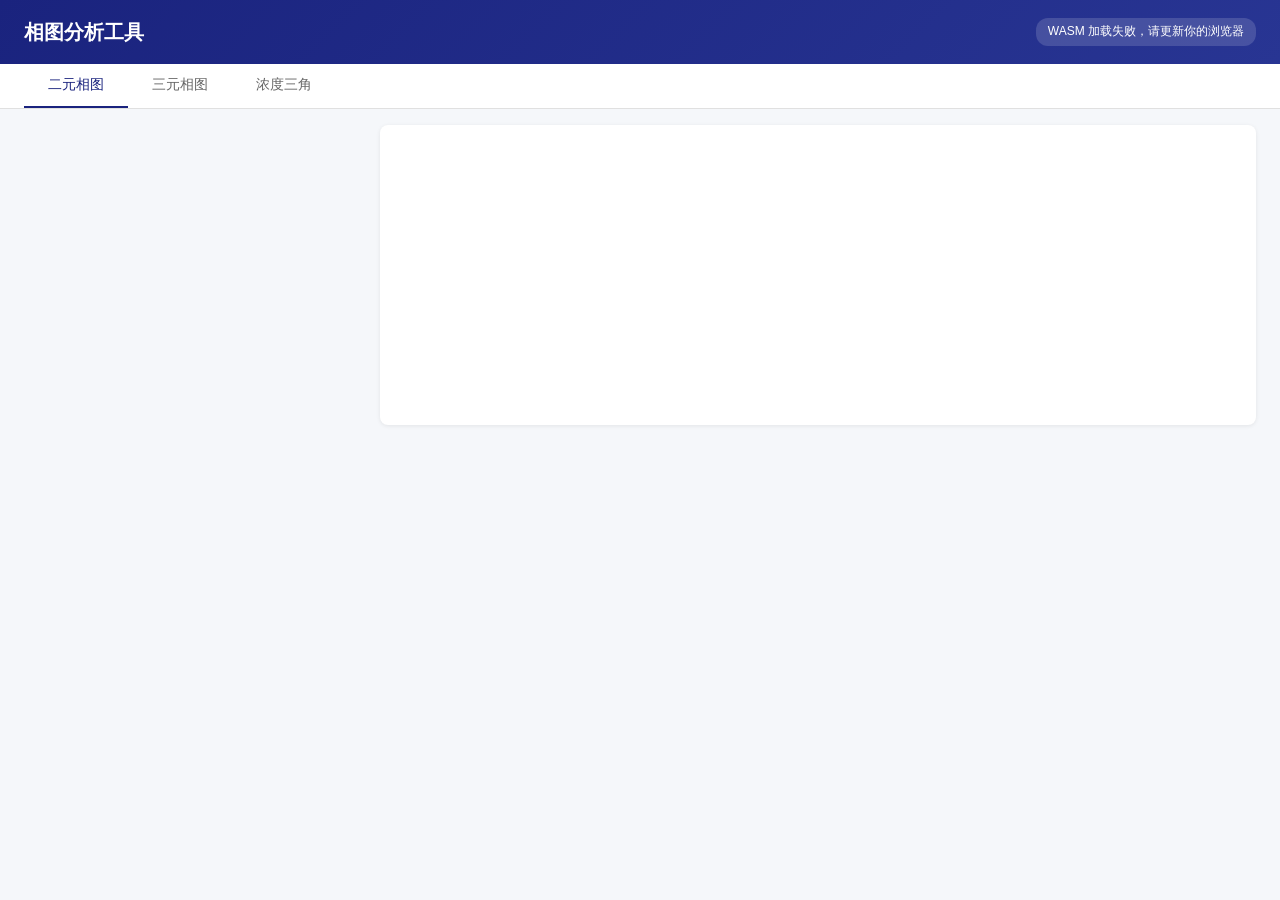
==== web/index.html @ 82f03c0e "feat(ternary): 添加三元相图初始数据并优化文字 - 添加三元相图的初始数据点、线条和曲面配置 - 更新二元相图数据管理面板标题 - 标记相区自动上色功能为实验性状态 - 调整图例布局为水" ====
<!DOCTYPE html>
<html lang="zh-CN">
<head>
    <meta charset="UTF-8">
    <meta name="viewport" content="width=device-width, initial-scale=1.0">
    <title>简单相图工具</title>
    <script src="https://cdn.plot.ly/plotly-2.32.0.min.js"></script>
    <link rel="stylesheet" href="css/style.css">
</head>
<body>
    <div class="app-header">
        <h1>相图分析工具</h1>
        <span class="wasm-status" id="wasmStatus">WASM 加载中...</span>
    </div>

    <div class="nav-bar">
        <button class="nav-btn active" data-page="binary" onclick="switchPage('binary')">二元相图</button>
        <button class="nav-btn" data-page="ternary" onclick="switchPage('ternary')">三元相图</button>
        <button class="nav-btn" data-page="triangle" onclick="switchPage('triangle')">浓度三角</button>
    </div>

    <!-- Binary Page -->
    <div class="page active" id="page-binary">
        <div class="sidebar-layout">
            <div class="sidebar" id="binarySidebar"></div>
            <div class="main-content">
                <div class="chart-container" id="binaryChart"></div>
                <div id="binaryResult"></div>
            </div>
        </div>
    </div>

    <!-- Ternary Page -->
    <div class="page" id="page-ternary">
        <div id="ternaryToolbar"></div>
        <div class="ternary-layout">
            <div class="ternary-3d">
                <div class="chart-container" id="ternaryChart3d"></div>
            </div>
            <div class="ternary-2d">
                <div class="chart-container" id="ternaryChart2d"></div>
            </div>
        </div>
    </div>

    <!-- Triangle Page -->
    <div class="page" id="page-triangle">
        <div id="triangleContainer"></div>
    </div>

    <script src="js/app.js"></script>
    <script src="js/binary.js"></script>
    <script src="js/ternary.js"></script>
    <script src="js/triangle.js"></script>
    <script src="js/wasm_exec.js"></script>
    <script>
        const go = new Go();
        WebAssembly.instantiateStreaming(fetch('main.wasm'), go.importObject)
            .then(result => {
                go.run(result.instance);
            })
            .catch(err => {
                document.getElementById('wasmStatus').textContent = 'WASM 加载失败，请更新你的浏览器';
                console.error('WASM load error:', err);
            });
    </script>
</body>
</html>
---- web/css/style.css ----
* {
    margin: 0;
    padding: 0;
    box-sizing: border-box;
}

body {
    font-family: -apple-system, BlinkMacSystemFont, 'Segoe UI', 'Roboto', sans-serif;
    background: #f5f7fa;
    color: #333;
    line-height: 1.6;
}

.app-header {
    background: linear-gradient(135deg, #1a237e, #283593);
    color: white;
    padding: 16px 24px;
    display: flex;
    align-items: center;
    justify-content: space-between;
    box-shadow: 0 2px 8px rgba(0,0,0,0.15);
}

.app-header h1 {
    font-size: 20px;
    font-weight: 600;
}

.wasm-status {
    font-size: 12px;
    padding: 4px 12px;
    border-radius: 12px;
    background: rgba(255,255,255,0.15);
}

.wasm-status.loaded {
    background: #4caf50;
}

.nav-bar {
    background: white;
    padding: 0 24px;
    display: flex;
    gap: 0;
    border-bottom: 1px solid #e0e0e0;
}

.nav-btn {
    padding: 12px 24px;
    border: none;
    background: none;
    cursor: pointer;
    font-size: 14px;
    font-weight: 500;
    color: #666;
    border-bottom: 2px solid transparent;
    transition: all 0.2s;
}

.nav-btn:hover {
    color: #1a237e;
    background: #f5f7fa;
}

.nav-btn.active {
    color: #1a237e;
    border-bottom-color: #1a237e;
}

.page {
    display: none;
    padding: 16px 24px;
}

.page.active {
    display: block;
}

.sidebar-layout {
    display: flex;
    gap: 16px;
}

.sidebar {
    width: 340px;
    flex-shrink: 0;
}

.main-content {
    flex: 1;
    min-width: 0;
}

.card {
    background: white;
    border-radius: 8px;
    box-shadow: 0 1px 4px rgba(0,0,0,0.08);
    padding: 16px;
    margin-bottom: 12px;
}

.card-title {
    font-size: 13px;
    font-weight: 600;
    color: #666;
    text-transform: uppercase;
    letter-spacing: 0.5px;
    margin-bottom: 12px;
}

.form-group {
    margin-bottom: 10px;
}

.form-group label {
    display: block;
    font-size: 12px;
    font-weight: 500;
    color: #555;
    margin-bottom: 4px;
}

.form-row {
    display: flex;
    gap: 8px;
}

.form-row .form-group {
    flex: 1;
}

input, select, button {
    font-family: inherit;
    font-size: 13px;
}

input[type="text"],
input[type="number"],
select {
    width: 100%;
    padding: 7px 10px;
    border: 1px solid #d0d0d0;
    border-radius: 5px;
    background: white;
    transition: border-color 0.2s;
}

input[type="text"]:focus,
input[type="number"]:focus,
select:focus {
    outline: none;
    border-color: #1a237e;
    box-shadow: 0 0 0 2px rgba(26,35,126,0.1);
}

.btn {
    padding: 7px 16px;
    border: 1px solid #d0d0d0;
    border-radius: 5px;
    background: white;
    cursor: pointer;
    font-weight: 500;
    transition: all 0.2s;
    font-size: 13px;
}

.btn:hover {
    background: #f0f0f0;
}

.btn-primary {
    background: #1a237e;
    color: white;
    border-color: #1a237e;
}

.btn-primary:hover {
    background: #283593;
}

.btn-danger {
    background: #d32f2f;
    color: white;
    border-color: #d32f2f;
}

.btn-danger:hover {
    background: #e53935;
}

.btn-full {
    width: 100%;
}

.tabs {
    display: flex;
    gap: 0;
    border-bottom: 1px solid #e0e0e0;
    margin-bottom: 12px;
}

.tab-btn {
    padding: 8px 16px;
    border: none;
    background: none;
    cursor: pointer;
    font-size: 13px;
    color: #666;
    border-bottom: 2px solid transparent;
    transition: all 0.2s;
}

.tab-btn:hover {
    color: #1a237e;
}

.tab-btn.active {
    color: #1a237e;
    border-bottom-color: #1a237e;
}

.tab-panel {
    display: none;
}

.tab-panel.active {
    display: block;
}

.data-table {
    width: 100%;
    border-collapse: collapse;
    font-size: 12px;
}

.data-table th {
    background: #f5f7fa;
    padding: 6px 8px;
    text-align: left;
    font-weight: 600;
    color: #555;
    border-bottom: 2px solid #e0e0e0;
}

.data-table td {
    padding: 4px 8px;
    border-bottom: 1px solid #f0f0f0;
}

.data-table input {
    width: 100%;
    padding: 4px 6px;
    border: 1px solid #e0e0e0;
    border-radius: 3px;
    font-size: 12px;
}

.data-table select {
    width: 100%;
    padding: 4px 6px;
    border: 1px solid #e0e0e0;
    border-radius: 3px;
    font-size: 12px;
}

.data-row-actions {
    display: flex;
    gap: 4px;
}

.data-row-actions button {
    padding: 2px 8px;
    font-size: 11px;
}

.toggle-label {
    display: flex;
    align-items: center;
    gap: 8px;
    cursor: pointer;
    font-size: 13px;
}

.toggle-label input[type="checkbox"] {
    width: 18px;
    height: 18px;
    cursor: pointer;
}

.calc-result {
    margin-top: 12px;
    padding: 12px;
    border-radius: 6px;
    font-size: 13px;
}

.calc-result.success {
    background: #e8f5e9;
    border: 1px solid #a5d6a7;
}

.calc-result.warning {
    background: #fff3e0;
    border: 1px solid #ffcc80;
}

.calc-result.info {
    background: #e3f2fd;
    border: 1px solid #90caf9;
}

.calc-result table {
    width: 100%;
    border-collapse: collapse;
    margin-top: 8px;
}

.calc-result td {
    padding: 3px 8px;
    border-bottom: 1px solid rgba(0,0,0,0.05);
}

.calc-result td:first-child {
    font-weight: 500;
    width: 120px;
}

/* Triangle result styling */
.tri-info {
    font-size: 13px;
    padding: 6px 12px;
    border-radius: 5px;
    margin-bottom: 6px;
}

.tri-info.point {
    background: #e8f5e9;
    border: 1px solid #a5d6a7;
}

.tri-info.vertex {
    background: #f3e5f5;
    border: 1px solid #ce93d8;
}

.tri-info.phase2 {
    background: #fff3e0;
    border: 1px solid #ffcc80;
}

.tri-info.phase3 {
    background: #e3f2fd;
    border: 1px solid #90caf9;
}

.tri-info.error {
    background: #ffebee;
    border: 1px solid #ef9a9a;
    color: #c62828;
}

.tri-info .label {
    display: inline-block;
    padding: 1px 8px;
    border-radius: 10px;
    font-weight: 600;
    font-size: 12px;
    margin: 0 2px;
}

.tri-info .label.red { background: #ffcdd2; color: #c62828; }
.tri-info .label.blue { background: #bbdefb; color: #1565c0; }
.tri-info .label.green { background: #c8e6c9; color: #2e7d32; }
.tri-info .label.orange { background: #ffe0b2; color: #e65100; }

.tri-result-table {
    width: 100%;
    border-collapse: collapse;
    margin-top: 6px;
    font-size: 13px;
}

.tri-result-table td {
    padding: 3px 8px;
    border-bottom: 1px solid rgba(0,0,0,0.05);
}

.tri-result-table td:first-child {
    font-weight: 500;
    color: #555;
    width: 100px;
}

.tri-result-table .val {
    font-weight: 600;
    font-family: 'Courier New', monospace;
}

.tri-result-table .phase-cell {
    display: flex;
    align-items: center;
    gap: 6px;
}

.tri-badge {
    display: inline-block;
    width: 10px;
    height: 10px;
    border-radius: 50%;
    margin-right: 4px;
}

.tri-badge.red { background: #e53935; }
.tri-badge.blue { background: #1e88e5; }
.tri-badge.green { background: #43a047; }

/* Ensure table columns are visible on narrow screens */
.data-table-wrapper {
    overflow-x: auto;
    -webkit-overflow-scrolling: touch;
}

.data-table .col-type {
    min-width: 100px;
}

.data-table .col-start,
.data-table .col-end {
    min-width: 80px;
}

.data-table .col-curve {
    min-width: 70px;
}

.data-table .col-actions {
    min-width: 40px;
}

.region-badge {
    display: inline-block;
    padding: 2px 10px;
    border-radius: 12px;
    font-size: 12px;
    font-weight: 600;
}

.chart-container {
    background: white;
    border-radius: 8px;
    box-shadow: 0 1px 4px rgba(0,0,0,0.08);
    padding: 8px;
    width: 100%;
    min-height: 300px;
}

.grid-3 {
    display: grid;
    grid-template-columns: repeat(3, 1fr);
    gap: 8px;
}

.grid-4 {
    display: grid;
    grid-template-columns: repeat(4, 1fr);
    gap: 8px;
}

.grid-2 {
    display: grid;
    grid-template-columns: repeat(2, 1fr);
    gap: 8px;
}

.empty-state {
    text-align: center;
    padding: 24px;
    color: #999;
    font-size: 13px;
}

.caption {
    font-size: 11px;
    color: #999;
    margin-top: 8px;
}

.info-msg {
    padding: 8px 12px;
    border-radius: 5px;
    font-size: 12px;
    margin-bottom: 8px;
}

.info-msg.error {
    background: #ffebee;
    color: #c62828;
    border: 1px solid #ef9a9a;
}

.ternary-layout {
    display: flex;
    gap: 16px;
}

.ternary-3d {
    flex: 3;
    min-height: 480px;
}

.ternary-2d {
    flex: 1.5;
    min-height: 360px;
}

@media (max-width: 900px) {
    .sidebar-layout {
        flex-direction: column;
    }
    .sidebar {
        width: 100%;
    }
    .ternary-layout {
        flex-direction: column;
    }
    .ternary-3d {
        flex: none;
        width: 100%;
        min-height: 400px;
    }
    .ternary-2d {
        flex: none;
        width: 100%;
        min-height: 340px;
    }
}
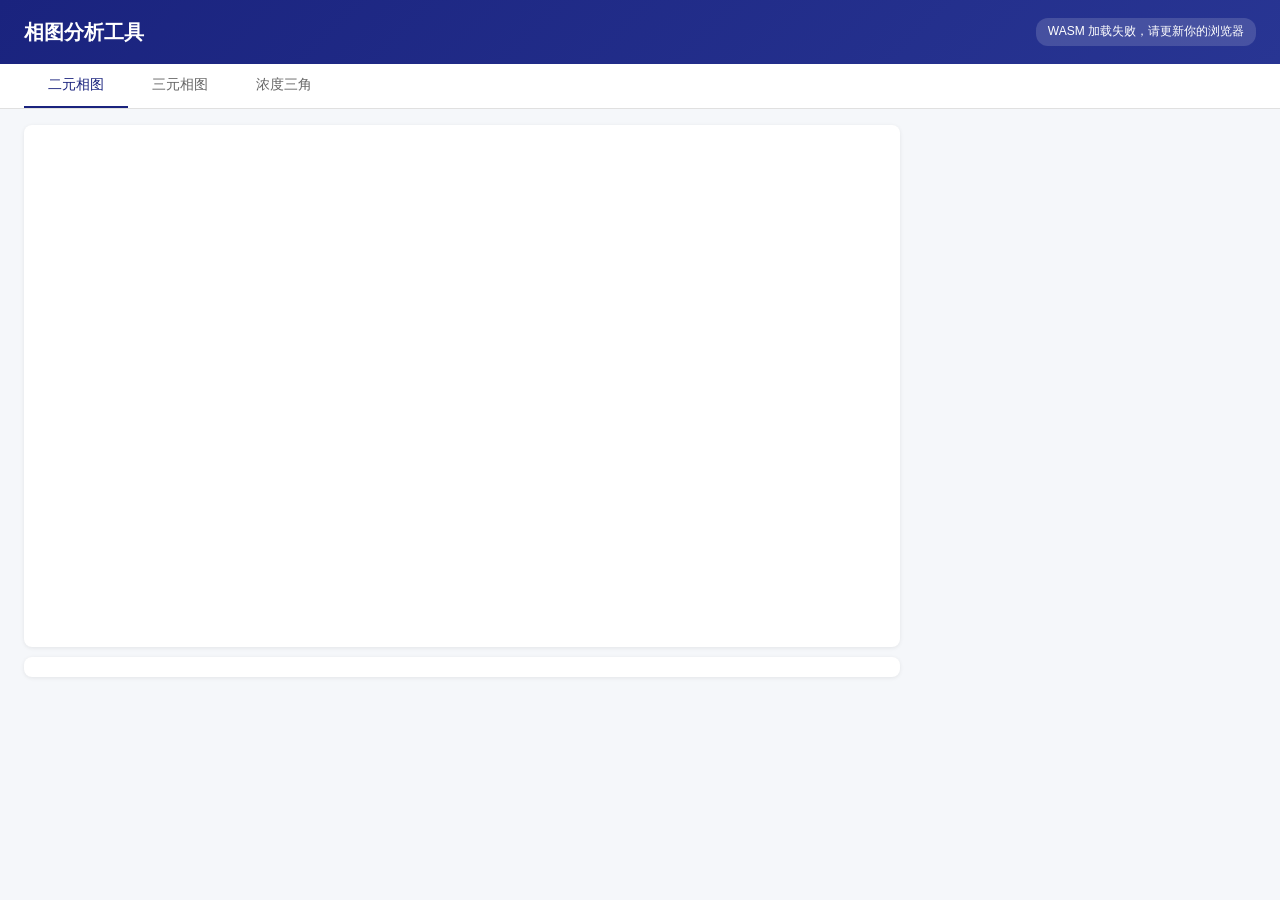
==== commit 0a8b822e: "feat(binary): 重构二元相图布局 - 实现可折叠的特征点列表组件，支持展开/收起状态记忆 - 添加二元相图页面的整体布局重构，优化主内容和侧边栏结构 - 改进二元相图图表渲染逻辑，支持视图" ====
--- a/web/index.html
+++ b/web/index.html
@@ -21,12 +21,15 @@
 
     <!-- Binary Page -->
     <div class="page active" id="page-binary">
-        <div class="sidebar-layout">
-            <div class="sidebar" id="binarySidebar"></div>
+        <div class="sidebar-layout binary-layout">
             <div class="main-content">
-                <div class="chart-container" id="binaryChart"></div>
+                <section class="binary-visual-panel">
+                    <div class="chart-container" id="binaryChart"></div>
+                    <div id="binaryLegend" class="binary-legend" aria-label="二元相图图例"></div>
+                </section>
                 <div id="binaryResult"></div>
             </div>
+            <div class="sidebar" id="binarySidebar"></div>
         </div>
     </div>
 
@@ -48,6 +51,7 @@
         <div id="triangleContainer"></div>
     </div>
 
+    <script src="js/bridge.js"></script>
     <script src="js/app.js"></script>
     <script src="js/binary.js"></script>
     <script src="js/ternary.js"></script>
@@ -57,6 +61,8 @@
         const go = new Go();
         WebAssembly.instantiateStreaming(fetch('main.wasm'), go.importObject)
             .then(result => {
+                window.__go = go;
+                window.__wasmInst = result.instance; // for zero-copy TypedArray views
                 go.run(result.instance);
             })
             .catch(err => {
--- a/web/css/style.css
+++ b/web/css/style.css
@@ -91,6 +91,282 @@
     min-width: 0;
 }
 
+#page-binary .sidebar-layout {
+    align-items: flex-start;
+}
+
+#page-binary .binary-layout {
+    align-items: stretch;
+}
+
+#page-binary .main-content {
+    display: flex;
+    flex-direction: column;
+    gap: 12px;
+    min-width: 0;
+}
+
+#page-binary .binary-visual-panel {
+    display: flex;
+    flex-direction: column;
+    gap: 10px;
+    min-width: 0;
+}
+
+#page-binary #binaryChart.chart-container {
+    min-height: 520px;
+    height: clamp(420px, 58vh, 560px);
+}
+
+.binary-legend {
+    display: flex;
+    flex-wrap: wrap;
+    gap: 8px 12px;
+    padding: 10px 12px;
+    background: white;
+    border-radius: 8px;
+    box-shadow: 0 1px 4px rgba(0,0,0,0.08);
+}
+
+.binary-legend.is-empty {
+    display: none;
+}
+
+.binary-legend-item {
+    display: inline-flex;
+    align-items: center;
+    gap: 6px;
+    min-width: 0;
+    font-size: 12px;
+    color: #555;
+}
+
+.binary-legend-label {
+    white-space: nowrap;
+}
+
+.binary-legend-swatch {
+    display: inline-block;
+    flex: 0 0 auto;
+}
+
+.binary-legend-swatch.region {
+    width: 14px;
+    height: 14px;
+    background: var(--legend-color);
+    border: 1px solid rgba(0,0,0,0.08);
+    border-radius: 3px;
+}
+
+.binary-legend-swatch.point {
+    width: 12px;
+    height: 12px;
+    border-radius: 50%;
+    background: var(--legend-color);
+}
+
+.binary-legend-swatch.point.ring {
+    border: 2px solid #333;
+}
+
+.binary-legend-line {
+    display: inline-block;
+    width: 24px;
+    height: 0;
+    border-top: 3px solid var(--legend-color);
+    flex: 0 0 auto;
+}
+
+.binary-legend-line.dash {
+    border-top-style: dashed;
+}
+
+.binary-legend-line.dot {
+    border-top-style: dotted;
+}
+
+.binary-legend-line.dashdot {
+    border-top-style: dashed;
+    position: relative;
+}
+
+.binary-legend-line.dashdot::after {
+    content: '';
+    position: absolute;
+    top: -2px;
+    left: 50%;
+    width: 4px;
+    height: 4px;
+    margin-left: -2px;
+    border-radius: 50%;
+    background: var(--legend-color);
+}
+
+#page-binary .sidebar {
+    position: sticky;
+    top: 16px;
+    align-self: flex-start;
+    max-height: calc(100vh - 32px);
+    overflow-y: auto;
+}
+
+#binaryResult:empty {
+    display: none;
+}
+
+.binary-result-card {
+    padding: 12px;
+    background: white;
+    border-radius: 8px;
+    box-shadow: 0 1px 4px rgba(0,0,0,0.08);
+}
+
+.binary-editor-row {
+    margin-bottom: 8px;
+}
+
+.binary-editor-add {
+    margin-bottom: 8px;
+}
+
+.binary-action-btn {
+    padding: 2px 6px;
+    font-size: 11px;
+}
+
+.binary-result-title {
+    margin-bottom: 8px;
+}
+
+.binary-result-region {
+    padding: 6px 12px;
+    background: #e3f2fd;
+    border-radius: 5px;
+    margin-bottom: 8px;
+    font-size: 13px;
+}
+
+.binary-result-panel {
+    padding: 12px;
+    border-radius: 5px;
+    font-size: 13px;
+}
+
+.binary-result-panel.two-phase {
+    background: #e8f5e9;
+    border: 1px solid #a5d6a7;
+}
+
+.binary-result-panel.three-phase {
+    background: #fff3e0;
+    border: 1px solid #ffcc80;
+}
+
+.binary-result-panel.single-phase {
+    background: #e3f2fd;
+    border: 1px solid #90caf9;
+}
+
+.binary-result-table {
+    width: 100%;
+    border-collapse: collapse;
+    margin-top: 8px;
+}
+
+.binary-result-table td {
+    padding: 3px 8px;
+}
+
+.binary-result-table tr:not(:last-child) td {
+    border-bottom: 1px solid rgba(0,0,0,0.05);
+}
+
+.binary-result-label {
+    font-weight: 500;
+}
+
+.binary-point-list .collapsible-body {
+    max-height: 280px;
+}
+
+.ternary-toolbar-actions {
+    display: flex;
+    gap: 8px;
+    margin-bottom: 12px;
+    flex-wrap: wrap;
+    align-items: center;
+}
+
+.ternary-toggle {
+    display: flex;
+    align-items: center;
+    gap: 4px;
+    font-size: 12px;
+    cursor: pointer;
+}
+
+.ternary-toggle.coords {
+    margin-left: auto;
+}
+
+.ternary-toggle.precision {
+    color: #d97706;
+}
+
+.ternary-editor-row {
+    margin-bottom: 8px;
+}
+
+.ternary-editor-add {
+    margin-bottom: 8px;
+}
+
+.ternary-action-btn {
+    padding: 2px 6px;
+    font-size: 11px;
+}
+
+.ternary-surface-form {
+    margin-bottom: 8px;
+}
+
+.ternary-surface-action {
+    flex: 0 0 auto;
+}
+
+.ternary-surface-index {
+    vertical-align: middle;
+}
+
+.ternary-iso-slider {
+    margin-bottom: 8px;
+    display: flex;
+    align-items: center;
+    gap: 8px;
+}
+
+.ternary-iso-label {
+    font-size: 11px;
+    white-space: nowrap;
+    color: #555;
+}
+
+.ternary-iso-range {
+    flex: 1;
+    accent-color: #FF8C00;
+}
+
+.ternary-iso-input {
+    width: 65px;
+    font-size: 12px;
+    padding: 2px 4px;
+    text-align: center;
+    color: #FF8C00;
+    font-weight: 600;
+    border: 1px solid #ddd;
+    border-radius: 4px;
+}
+
 .card {
     background: white;
     border-radius: 8px;
@@ -479,6 +755,64 @@
     font-size: 13px;
 }
 
+/* ---- Collapsible sections ---- */
+.collapsible-section {
+    border: 1px solid #e0e0e0;
+    border-radius: 5px;
+    overflow: hidden;
+    margin-top: 8px;
+}
+
+.collapsible-header {
+    display: flex;
+    align-items: center;
+    gap: 6px;
+    padding: 7px 10px;
+    background: #f8f9fa;
+    cursor: pointer;
+    user-select: none;
+    font-size: 12px;
+    font-weight: 600;
+    color: #555;
+    transition: background 0.15s;
+}
+
+.collapsible-header:hover {
+    background: #eef0f2;
+}
+
+.collapsible-icon {
+    display: inline-block;
+    width: 14px;
+    font-size: 10px;
+    transition: transform 0.2s;
+    color: #999;
+}
+
+.collapsible-body {
+    max-height: 400px;
+    overflow-y: auto;
+}
+
+.collapsible-section.collapsed .collapsible-body {
+    display: none;
+}
+
+.collapsible-section.collapsed .collapsible-icon {
+    transform: rotate(-90deg);
+}
+
+.collapsible-badge {
+    display: inline-block;
+    background: #e0e0e0;
+    color: #666;
+    padding: 1px 7px;
+    border-radius: 10px;
+    font-size: 11px;
+    font-weight: 500;
+    margin-left: auto;
+}
+
 .caption {
     font-size: 11px;
     color: #999;
@@ -501,18 +835,47 @@
 .ternary-layout {
     display: flex;
     gap: 16px;
+    max-width: 1600px;
+    margin: 0 auto;
 }
 
 .ternary-3d {
-    flex: 3;
+    flex: 2;
+    min-height: 580px;
+    display: flex;
+    flex-direction: column;
+}
+
+.ternary-3d .chart-container {
+    flex: 1;
+    min-height: 0;
+}
+
+.ternary-2d {
+    flex: 1;
     min-height: 480px;
-}
-
-.ternary-2d {
-    flex: 1.5;
-    min-height: 360px;
-}
-
+    display: flex;
+    flex-direction: column;
+}
+
+.ternary-2d .chart-container {
+    flex: 1;
+    min-height: 0;
+}
+
+/* Tablet landscape — side-by-side with tighter ratio */
+@media (max-width: 1200px) {
+    .ternary-3d {
+        flex: 1.5;
+        min-height: 500px;
+    }
+    .ternary-2d {
+        flex: 1;
+        min-height: 420px;
+    }
+}
+
+/* Tablet portrait / small desktop — keep side-by-side but shrink */
 @media (max-width: 900px) {
     .sidebar-layout {
         flex-direction: column;
@@ -520,17 +883,169 @@
     .sidebar {
         width: 100%;
     }
+    #page-binary .binary-layout {
+        gap: 12px;
+    }
+    #page-binary .sidebar {
+        position: static;
+        max-height: none;
+        overflow: visible;
+        order: 2;
+    }
+    #page-binary .main-content {
+        order: 1;
+    }
+    #page-binary .binary-visual-panel {
+        gap: 8px;
+    }
+    #page-binary #binaryChart.chart-container {
+        min-height: 460px;
+        height: min(68vh, 560px);
+    }
+    .ternary-3d {
+        min-height: 440px;
+    }
+    .ternary-2d {
+        min-height: 380px;
+    }
+}
+
+/* Narrow screens — stack vertically, full width */
+@media (max-width: 768px) {
+    .app-header {
+        padding: 12px 16px;
+        flex-wrap: wrap;
+        gap: 8px;
+    }
+    .nav-bar {
+        padding: 0 12px;
+        overflow-x: auto;
+        -webkit-overflow-scrolling: touch;
+    }
+    .nav-btn {
+        flex: 0 0 auto;
+        white-space: nowrap;
+        padding: 12px 16px;
+    }
+    .page {
+        padding: 12px;
+    }
+    .tabs {
+        overflow-x: auto;
+        -webkit-overflow-scrolling: touch;
+    }
+    .tab-btn {
+        flex: 0 0 auto;
+        white-space: nowrap;
+    }
+    #page-binary .binary-layout {
+        gap: 12px;
+    }
+    #page-binary .main-content {
+        gap: 10px;
+    }
+    #page-binary .sidebar-layout {
+        gap: 10px;
+    }
+    #page-binary .binary-visual-panel {
+        gap: 8px;
+    }
+    #page-binary .sidebar {
+        border-radius: 0;
+    }
+    #binarySidebar .card {
+        margin-bottom: 10px;
+    }
+    #binarySidebar .form-row {
+        flex-direction: column;
+        gap: 6px;
+    }
+    #binarySidebar .grid-2,
+    #binarySidebar .grid-3,
+    #binarySidebar .grid-4 {
+        grid-template-columns: 1fr;
+    }
+    #page-binary #binaryChart.chart-container {
+        min-height: 420px;
+        height: 64vh;
+        padding: 4px;
+    }
+    .binary-legend {
+        gap: 8px 10px;
+        padding: 8px 10px;
+    }
+    .binary-legend-item {
+        font-size: 11px;
+    }
+    .binary-result-card {
+        padding: 10px;
+    }
+    .ternary-toolbar-actions {
+        gap: 6px;
+    }
+    .ternary-toggle.coords {
+        margin-left: 0;
+    }
     .ternary-layout {
         flex-direction: column;
+        gap: 12px;
     }
     .ternary-3d {
         flex: none;
         width: 100%;
-        min-height: 400px;
+        min-height: 440px;
+        max-height: 65vh;
     }
     .ternary-2d {
         flex: none;
         width: 100%;
-        min-height: 340px;
-    }
-}
+        min-height: 400px;
+        max-height: 55vh;
+    }
+}
+
+@media (max-width: 480px) {
+    .app-header {
+        padding: 10px 12px;
+    }
+    .app-header h1 {
+        font-size: 18px;
+    }
+    .nav-bar {
+        padding: 0 8px;
+    }
+    .page {
+        padding: 10px 8px;
+    }
+    .card {
+        padding: 12px;
+    }
+    #page-binary .main-content {
+        gap: 8px;
+    }
+    #page-binary .binary-layout {
+        gap: 10px;
+    }
+    #binarySidebar .card {
+        padding: 10px;
+    }
+    #binarySidebar .data-table th,
+    #binarySidebar .data-table td {
+        padding-left: 6px;
+        padding-right: 6px;
+    }
+    #page-binary #binaryChart.chart-container {
+        min-height: 360px;
+        height: min(58vh, 460px);
+    }
+    .binary-legend {
+        padding: 8px;
+        gap: 6px 8px;
+    }
+    .binary-legend-item {
+        font-size: 11px;
+    }
+    .binary-legend-line {
+        width: 20px;
+    }
+}
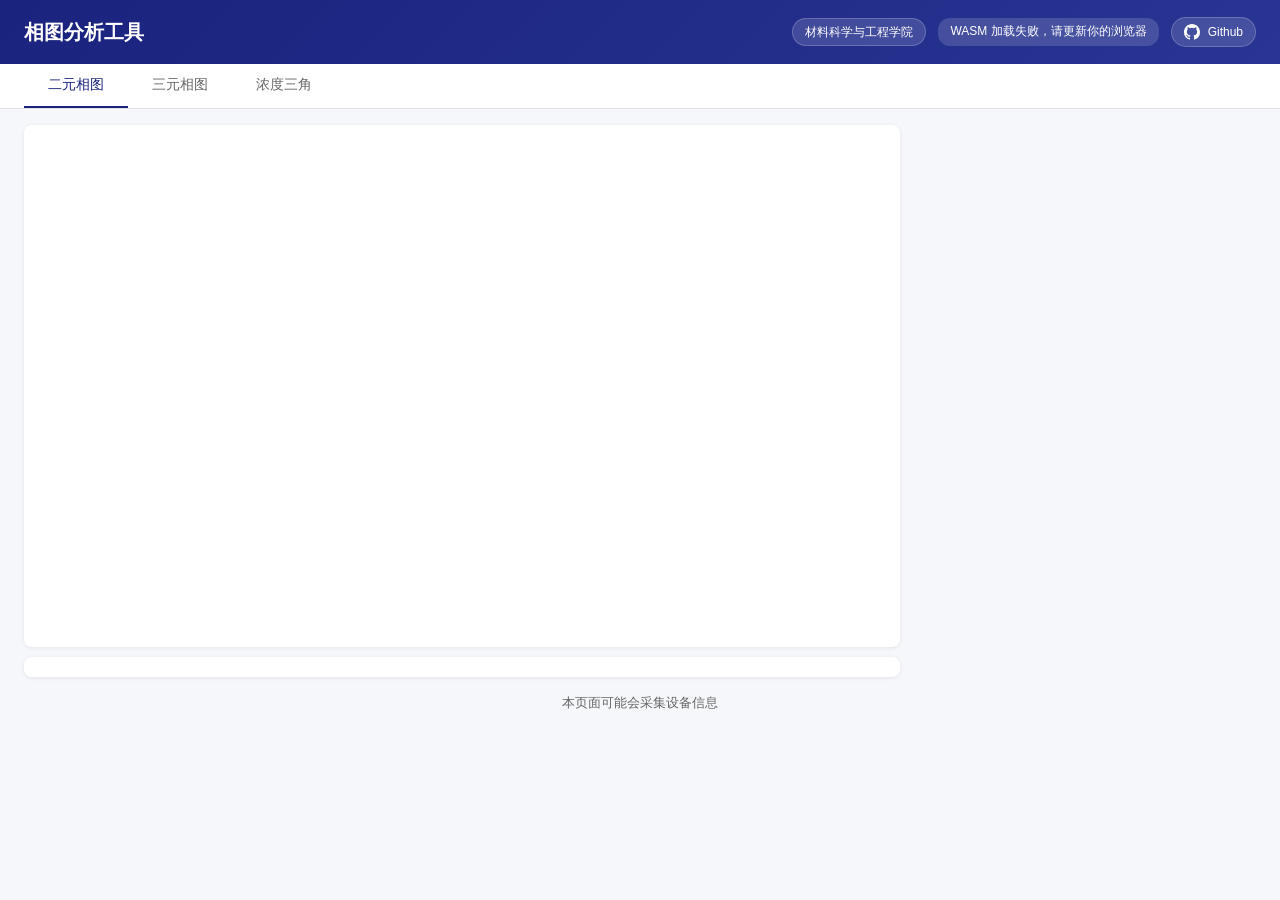
==== commit c938c43d: "feat(header): 添加头部导航链接和页面声明 - 在头部区域添加学院链接和GitHub开源链接" ====
--- a/web/index.html
+++ b/web/index.html
@@ -10,7 +10,29 @@
 <body>
     <div class="app-header">
         <h1>相图分析工具</h1>
-        <span class="wasm-status" id="wasmStatus">WASM 加载中...</span>
+        <div class="app-header-actions">
+            <a
+            class="onther-link"
+            href="https://mse.upc.edu.cn"
+            target="_blank"
+            rel="noopener noreferrer"
+            >
+                <span>材料科学与工程学院</span>
+            </a>
+            <span class="wasm-status" id="wasmStatus">WASM 加载中...</span>
+            <a
+                class="onther-link"
+                href="https://github.com/WAYYYAW/phare__diagram"
+                target="_blank"
+                rel="noopener noreferrer"
+                aria-label="打开 GitHub 开源地址"
+            >
+                <svg viewBox="0 0 16 16" aria-hidden="true">
+                    <path fill="currentColor" d="M8 0C3.58 0 0 3.58 0 8a8 8 0 0 0 5.47 7.59c.4.07.55-.17.55-.38 0-.19-.01-.82-.01-1.49-2.01.37-2.53-.49-2.69-.94-.09-.23-.48-.94-.82-1.13-.28-.15-.68-.52-.01-.53.63-.01 1.08.58 1.23.82.72 1.21 1.87.87 2.33.66.07-.52.28-.87.5-1.07-1.78-.2-3.64-.89-3.64-3.95 0-.87.31-1.59.82-2.15-.08-.2-.36-1.02.08-2.12 0 0 .67-.21 2.2.82a7.65 7.65 0 0 1 4 0c1.53-1.04 2.2-.82 2.2-.82.44 1.1.16 1.92.08 2.12.51.56.82 1.27.82 2.15 0 3.07-1.87 3.75-3.65 3.95.29.25.54.73.54 1.48 0 1.07-.01 1.93-.01 2.2 0 .21.15.46.55.38A8 8 0 0 0 16 8c0-4.42-3.58-8-8-8Z"/>
+                </svg>
+                <span>Github</span>
+            </a>
+        </div>
     </div>
 
     <div class="nav-bar">
@@ -24,7 +46,10 @@
         <div class="sidebar-layout binary-layout">
             <div class="main-content">
                 <section class="binary-visual-panel">
-                    <div class="chart-container" id="binaryChart"></div>
+                    <div class="binary-chart-frame">
+                        <div class="chart-container" id="binaryChart"></div>
+                        <button type="button" id="binaryCalcOverlay" class="binary-calc-overlay" aria-label="点击相图进行杠杆计算"></button>
+                    </div>
                     <div id="binaryLegend" class="binary-legend" aria-label="二元相图图例"></div>
                 </section>
                 <div id="binaryResult"></div>
@@ -35,14 +60,31 @@
 
     <!-- Ternary Page -->
     <div class="page" id="page-ternary">
-        <div id="ternaryToolbar"></div>
-        <div class="ternary-layout">
-            <div class="ternary-3d">
-                <div class="chart-container" id="ternaryChart3d"></div>
+        <div class="ternary-shell">
+            <div class="ternary-stage">
+                <section class="ternary-chart-panel ternary-chart-panel-3d">
+                    <div class="ternary-chart-header">
+                        <div>
+                            <h2>三维相图</h2>
+                            <p>旋转查看曲面、边界线与等温面关系</p>
+                        </div>
+                    </div>
+                    <div class="ternary-3d-stage">
+                        <div class="chart-container" id="ternaryChart3d"></div>
+                        <div id="ternaryIsoControl" class="ternary-iso-dock"></div>
+                    </div>
+                </section>
+                <section class="ternary-chart-panel ternary-chart-panel-2d">
+                    <div class="ternary-chart-header">
+                        <div>
+                            <h2>二维投影</h2>
+                            <p>快速观察等温截线与相区填色</p>
+                        </div>
+                    </div>
+                    <div class="chart-container" id="ternaryChart2d"></div>
+                </section>
             </div>
-            <div class="ternary-2d">
-                <div class="chart-container" id="ternaryChart2d"></div>
-            </div>
+            <aside id="ternaryToolbar" class="ternary-sidebar"></aside>
         </div>
     </div>
 
@@ -50,6 +92,8 @@
     <div class="page" id="page-triangle">
         <div id="triangleContainer"></div>
     </div>
+
+    <div class="page-disclaimer">本页面可能会采集设备信息</div>
 
     <script src="js/bridge.js"></script>
     <script src="js/app.js"></script>
--- a/web/css/style.css
+++ b/web/css/style.css
@@ -18,6 +18,8 @@
     display: flex;
     align-items: center;
     justify-content: space-between;
+    gap: 16px;
+    flex-wrap: wrap;
     box-shadow: 0 2px 8px rgba(0,0,0,0.15);
 }
 
@@ -26,6 +28,14 @@
     font-weight: 600;
 }
 
+.app-header-actions {
+    display: flex;
+    align-items: center;
+    justify-content: flex-end;
+    gap: 12px;
+    flex-wrap: wrap;
+}
+
 .wasm-status {
     font-size: 12px;
     padding: 4px 12px;
@@ -35,6 +45,37 @@
 
 .wasm-status.loaded {
     background: #4caf50;
+}
+
+.onther-link {
+    display: inline-flex;
+    align-items: center;
+    gap: 8px;
+    padding: 6px 12px;
+    border-radius: 999px;
+    color: white;
+    text-decoration: none;
+    background: rgba(255,255,255,0.14);
+    border: 1px solid rgba(255,255,255,0.2);
+    transition: background 0.2s ease, border-color 0.2s ease, transform 0.2s ease;
+}
+
+.onther-link:hover {
+    background: rgba(255,255,255,0.22);
+    border-color: rgba(255,255,255,0.32);
+    transform: translateY(-1px);
+}
+
+.onther-link svg {
+    width: 16px;
+    height: 16px;
+    flex: 0 0 auto;
+}
+
+.onther-link span {
+    font-size: 12px;
+    line-height: 1.2;
+    word-break: break-all;
 }
 
 .nav-bar {
@@ -76,6 +117,13 @@
     display: block;
 }
 
+.page-disclaimer {
+    padding: 0 24px 24px;
+    font-size: 13px;
+    color: #666;
+    text-align: center;
+}
+
 .sidebar-layout {
     display: flex;
     gap: 16px;
@@ -113,9 +161,28 @@
     min-width: 0;
 }
 
+.binary-chart-frame {
+    position: relative;
+}
+
 #page-binary #binaryChart.chart-container {
     min-height: 520px;
     height: clamp(420px, 58vh, 560px);
+}
+
+.binary-calc-overlay {
+    position: absolute;
+    inset: 8px;
+    z-index: 5;
+    display: none;
+    border: 0;
+    padding: 0;
+    background: transparent;
+    cursor: crosshair;
+}
+
+.binary-calc-overlay.active {
+    display: block;
 }
 
 .binary-legend {
@@ -289,24 +356,156 @@
     max-height: 280px;
 }
 
+.ternary-shell {
+    display: grid;
+    grid-template-columns: minmax(0, 1.95fr) clamp(300px, 23vw, 340px);
+    gap: 16px;
+    align-items: start;
+    max-width: 1680px;
+    margin: 0 auto;
+}
+
+.ternary-stage {
+    display: grid;
+    grid-template-columns: minmax(0, 1.65fr) minmax(300px, 0.82fr);
+    gap: 16px;
+    min-width: 0;
+}
+
+.ternary-chart-panel {
+    display: flex;
+    flex-direction: column;
+    min-width: 0;
+    background: linear-gradient(180deg, #ffffff, #f7f9fc);
+    border-radius: 12px;
+    padding: 12px;
+    box-shadow: 0 6px 24px rgba(18,38,63,0.08);
+    border: 1px solid rgba(26,35,126,0.06);
+}
+
+.ternary-chart-panel .chart-container {
+    flex: 1;
+    min-height: 0;
+    padding: 6px;
+    box-shadow: none;
+    background: rgba(255,255,255,0.82);
+}
+
+.ternary-3d-stage {
+    display: grid;
+    grid-template-columns: minmax(0, 1fr) 68px;
+    gap: 10px;
+    flex: 1;
+    min-height: 0;
+    align-items: stretch;
+}
+
+.ternary-3d-stage > .chart-container {
+    min-height: 100%;
+    height: 100%;
+}
+
+.ternary-chart-panel-3d {
+    min-height: 760px;
+}
+
+.ternary-chart-panel-2d {
+    min-height: 760px;
+}
+
+.ternary-chart-header {
+    display: flex;
+    align-items: flex-start;
+    justify-content: space-between;
+    gap: 12px;
+    margin-bottom: 10px;
+}
+
+.ternary-chart-header h2 {
+    font-size: 18px;
+    line-height: 1.2;
+    color: #1a237e;
+    margin-bottom: 4px;
+}
+
+.ternary-chart-header p {
+    font-size: 12px;
+    color: #6b7280;
+}
+
+.ternary-sidebar {
+    position: sticky;
+    top: 16px;
+    align-self: start;
+    min-width: 0;
+    max-height: calc(100vh - 32px);
+    overflow-y: auto;
+    padding-right: 4px;
+}
+
+.ternary-sidebar-card {
+    margin-bottom: 12px;
+}
+
+.ternary-sidebar > .card:last-child {
+    margin-bottom: 0;
+}
+
+.ternary-sidebar-head {
+    display: flex;
+    flex-direction: column;
+    gap: 10px;
+    margin-bottom: 12px;
+}
+
+.ternary-sidebar-subtitle {
+    font-size: 12px;
+    color: #6b7280;
+    line-height: 1.5;
+}
+
+.ternary-sidebar-stats {
+    display: flex;
+    flex-wrap: wrap;
+    gap: 6px;
+}
+
+.ternary-sidebar-stats span {
+    display: inline-flex;
+    align-items: center;
+    padding: 4px 10px;
+    border-radius: 999px;
+    background: #eef2ff;
+    color: #3949ab;
+    font-size: 11px;
+    font-weight: 600;
+}
+
 .ternary-toolbar-actions {
     display: flex;
     gap: 8px;
-    margin-bottom: 12px;
     flex-wrap: wrap;
     align-items: center;
 }
 
+.ternary-toggle-grid {
+    display: grid;
+    grid-template-columns: repeat(2, minmax(0, 1fr));
+    gap: 8px 10px;
+    margin-top: 12px;
+}
+
 .ternary-toggle {
     display: flex;
     align-items: center;
     gap: 4px;
     font-size: 12px;
     cursor: pointer;
+    min-width: 0;
 }
 
 .ternary-toggle.coords {
-    margin-left: auto;
+    margin-left: 0;
 }
 
 .ternary-toggle.precision {
@@ -338,26 +537,64 @@
     vertical-align: middle;
 }
 
+.ternary-iso-dock {
+    display: flex;
+    align-items: center;
+    justify-content: center;
+    width: 68px;
+    min-width: 68px;
+    max-width: 68px;
+    min-height: auto;
+    height: fit-content;
+    align-self: center;
+    justify-self: center;
+}
+
 .ternary-iso-slider {
-    margin-bottom: 8px;
-    display: flex;
+    display: flex;
+    flex-direction: column;
     align-items: center;
-    gap: 8px;
-}
-
-.ternary-iso-label {
-    font-size: 11px;
-    white-space: nowrap;
-    color: #555;
+    justify-content: center;
+    gap: 10px;
+    width: 68px;
+    max-width: 68px;
+    min-height: auto;
+    padding: 8px 5px;
+    border-radius: 10px;
+    background: linear-gradient(180deg, rgba(255,140,0,0.08), rgba(255,140,0,0.02));
+    border: 1px solid rgba(255,140,0,0.18);
+}
+
+.ternary-iso-track {
+    display: flex;
+    align-items: center;
+    justify-content: center;
+    width: auto;
+    height: 196px;
+    overflow: visible;
 }
 
 .ternary-iso-range {
-    flex: 1;
     accent-color: #FF8C00;
+    width: 196px;
+    height: 20px;
+    margin: 0;
+    transform: rotate(-90deg);
+    transform-origin: center;
+    display: block;
+}
+
+.ternary-iso-readout {
+    display: flex;
+    flex-direction: row;
+    align-items: center;
+    justify-content: center;
+    gap: 0;
+    width: 100%;
 }
 
 .ternary-iso-input {
-    width: 65px;
+    width: 58px;
     font-size: 12px;
     padding: 2px 4px;
     text-align: center;
@@ -365,6 +602,20 @@
     font-weight: 600;
     border: 1px solid #ddd;
     border-radius: 4px;
+}
+
+.ternary-sidebar-caption {
+    margin-top: 10px;
+}
+
+.ternary-route-table-wrap {
+    width: 100%;
+    max-width: 100%;
+    overflow: auto;
+}
+
+.ternary-route-table {
+    min-width: 100%;
 }
 
 .card {
@@ -832,46 +1083,17 @@
     border: 1px solid #ef9a9a;
 }
 
-.ternary-layout {
-    display: flex;
-    gap: 16px;
-    max-width: 1600px;
-    margin: 0 auto;
-}
-
-.ternary-3d {
-    flex: 2;
-    min-height: 580px;
-    display: flex;
-    flex-direction: column;
-}
-
-.ternary-3d .chart-container {
-    flex: 1;
-    min-height: 0;
-}
-
-.ternary-2d {
-    flex: 1;
-    min-height: 480px;
-    display: flex;
-    flex-direction: column;
-}
-
-.ternary-2d .chart-container {
-    flex: 1;
-    min-height: 0;
-}
-
 /* Tablet landscape — side-by-side with tighter ratio */
 @media (max-width: 1200px) {
-    .ternary-3d {
-        flex: 1.5;
-        min-height: 500px;
-    }
-    .ternary-2d {
-        flex: 1;
-        min-height: 420px;
+    .ternary-shell {
+        grid-template-columns: minmax(0, 1fr) 312px;
+    }
+    .ternary-stage {
+        grid-template-columns: minmax(0, 1.28fr) minmax(260px, 0.84fr);
+    }
+    .ternary-chart-panel-3d,
+    .ternary-chart-panel-2d {
+        min-height: 640px;
     }
 }
 
@@ -902,11 +1124,37 @@
         min-height: 460px;
         height: min(68vh, 560px);
     }
-    .ternary-3d {
-        min-height: 440px;
-    }
-    .ternary-2d {
-        min-height: 380px;
+    .ternary-shell {
+        grid-template-columns: 1fr;
+        gap: 14px;
+    }
+    .ternary-sidebar {
+        position: static;
+        max-height: none;
+        overflow: visible;
+        padding-right: 0;
+    }
+    .ternary-stage {
+        grid-template-columns: minmax(0, 1fr);
+    }
+    .ternary-3d-stage {
+        grid-template-columns: minmax(0, 1fr) 64px;
+        gap: 10px;
+    }
+    .ternary-chart-panel-3d {
+        min-height: 560px;
+    }
+    .ternary-chart-panel-2d {
+        min-height: 460px;
+    }
+    .ternary-iso-slider {
+        padding: 8px 6px;
+    }
+    .ternary-iso-track {
+        height: 184px;
+    }
+    .ternary-iso-range {
+        width: 184px;
     }
 }
 
@@ -970,6 +1218,9 @@
         height: 64vh;
         padding: 4px;
     }
+    .binary-calc-overlay {
+        inset: 4px;
+    }
     .binary-legend {
         gap: 8px 10px;
         padding: 8px 10px;
@@ -983,24 +1234,85 @@
     .ternary-toolbar-actions {
         gap: 6px;
     }
-    .ternary-toggle.coords {
-        margin-left: 0;
-    }
-    .ternary-layout {
-        flex-direction: column;
+    .ternary-toggle-grid {
+        grid-template-columns: 1fr;
+        gap: 8px;
+    }
+    .ternary-shell {
         gap: 12px;
     }
-    .ternary-3d {
-        flex: none;
+    .ternary-stage {
+        gap: 12px;
+    }
+    .ternary-chart-panel {
+        padding: 10px;
+    }
+    .ternary-chart-header {
+        margin-bottom: 8px;
+    }
+    .ternary-chart-header h2 {
+        font-size: 16px;
+    }
+    .ternary-3d-stage {
+        grid-template-columns: 1fr;
+    }
+    .ternary-3d-stage > .chart-container {
+        min-height: 420px;
+        height: auto;
+    }
+    .ternary-iso-dock {
         width: 100%;
-        min-height: 440px;
-        max-height: 65vh;
-    }
-    .ternary-2d {
-        flex: none;
+        min-width: 0;
+        max-width: none;
+        min-height: auto;
+        height: auto;
+        align-self: start;
+        justify-self: stretch;
+    }
+    .ternary-chart-panel-3d {
+        min-height: 480px;
+    }
+    .ternary-chart-panel-2d {
+        min-height: 400px;
+    }
+    .ternary-sidebar-card {
+        margin-bottom: 10px;
+    }
+    .ternary-sidebar-head {
+        gap: 8px;
+    }
+    .ternary-iso-slider {
+        flex-direction: row;
+        justify-content: center;
+        align-items: center;
+        gap: 8px;
         width: 100%;
-        min-height: 400px;
-        max-height: 55vh;
+        max-width: none;
+        min-height: auto;
+        padding: 8px 10px;
+    }
+    .ternary-iso-track {
+        height: auto;
+        flex: 1;
+        min-width: 0;
+    }
+    .ternary-iso-range {
+        width: 100%;
+        max-width: none;
+        height: auto;
+        transform: none;
+        flex: 1;
+    }
+    .ternary-iso-readout {
+        flex-direction: row;
+        flex: 0 0 auto;
+        width: auto;
+    }
+    .ternary-iso-input {
+        flex: 0 0 auto;
+    }
+    .ternary-route-table-wrap {
+        overflow: visible;
     }
 }
 
@@ -1048,4 +1360,37 @@
     .binary-legend-line {
         width: 20px;
     }
-}
+    .ternary-chart-panel {
+        padding: 8px;
+        border-radius: 10px;
+    }
+    .ternary-chart-panel-3d {
+        min-height: 420px;
+    }
+    .ternary-3d-stage > .chart-container {
+        min-height: 360px;
+    }
+    .ternary-chart-panel-2d {
+        min-height: 360px;
+    }
+    .ternary-iso-slider {
+        padding: 8px;
+    }
+    .ternary-iso-track {
+        height: auto;
+    }
+    .ternary-iso-range {
+        width: 100%;
+        flex: 1;
+    }
+    .ternary-chart-header h2 {
+        font-size: 15px;
+    }
+    .ternary-chart-header p {
+        font-size: 11px;
+    }
+    .ternary-sidebar-stats span {
+        font-size: 10px;
+        padding: 3px 8px;
+    }
+}
